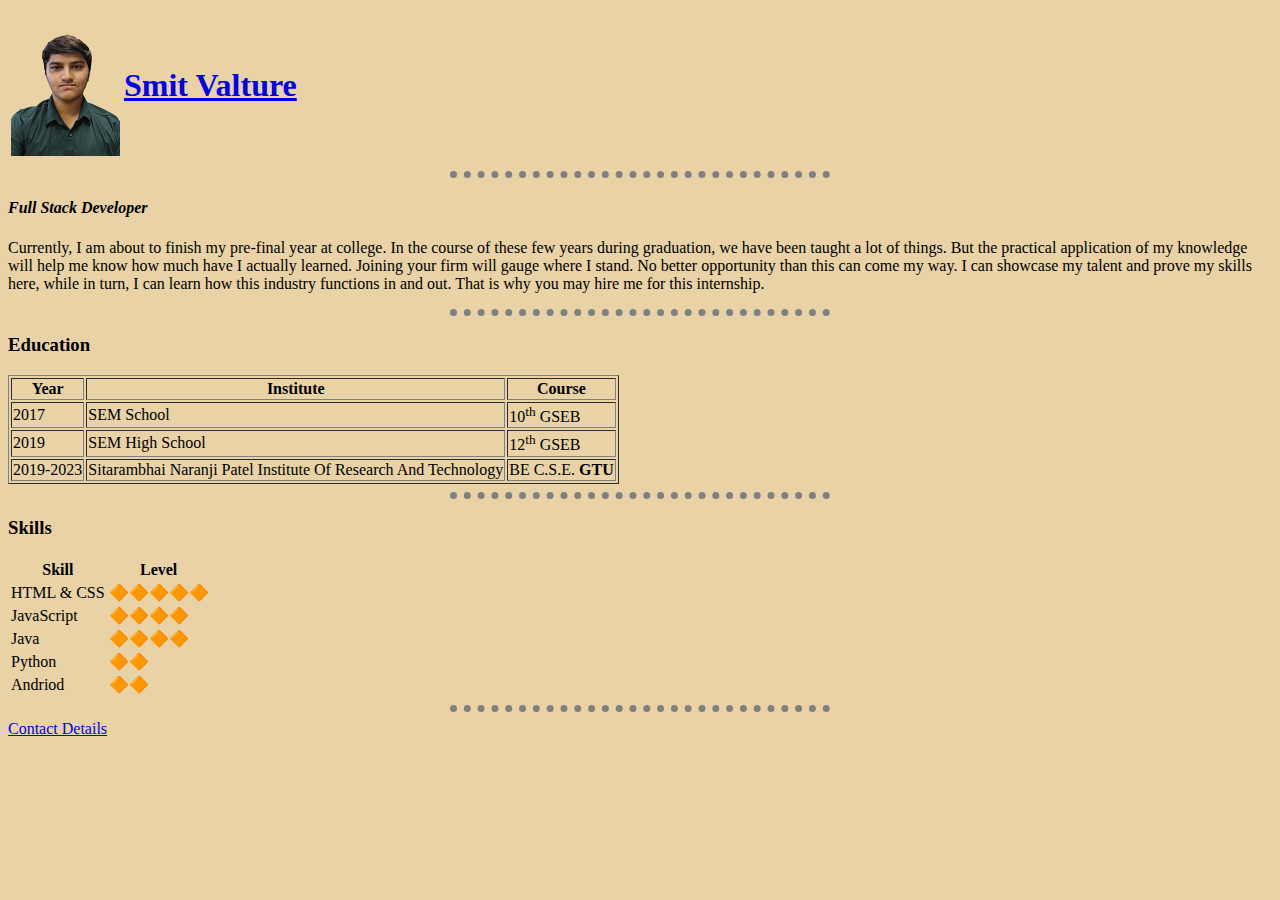
==== index.html @ 2a2075ff "Rename myprofile.html to index.html" ====
<!DOCTYPE html>
<html lang="en">

<head>
    <meta charset="UTF-8">
    <meta http-equiv="X-UA-Compatible" content="IE=edge">
    <meta name="viewport" content="width=device-width, initial-scale=1.0">
    <title>Smit Valture CV</title>
    <link rel="stylesheet" href="css/styles.css">

</head>

<body>
    <table>
        <tr>
            <td><img src="myDP.png" alt="my Profile picture"></td>
            <td><h1><a href="myCV.pdf">Smit Valture</a></h1></td>
        </tr>
    </table>
    
    <hr>

    <h4><em>Full Stack Developer</em></h4>
    <p>Currently, I am about to finish my pre-final year at college. In the course of these few years during graduation,
        we have been taught a lot of things. But the practical application of my knowledge will help me know how
        much have I actually learned. Joining your firm will gauge where I stand. No better opportunity than this can
        come my way. I can showcase my talent and prove my skills here, while in turn, I can learn how this industry
        functions in and out. That is why you may hire me for this internship.
    </p>


    <hr>

    <h3>Education</h3>
    <table border="1">
        <thead>
            <tr>
                <th>Year</th>
                <th>Institute</th>
                <th>Course</th>
            </tr>
        </thead>
        <tbody>
            <!-- <tr>
                <th>Year</th>
                <th>Institute</th>
                <th>Course</th>
            </tr> -->
            <tr>
                <td>2017</td>
                <td>SEM School</td>
                <td>10<sup>th</sup> GSEB</td>
            </tr>
            <tr>
                <td>2019</td>
                <td>SEM High School</td>
                <td>12<sup>th</sup> GSEB</td>
            </tr>
            <tr>
                <td>2019-2023</td>
                <td>Sitarambhai Naranji Patel Institute Of Research And Technology</td>
                <td>BE C.S.E. <b>GTU</b></td>
            </tr>
        </tbody>
    </table>

    <hr>


    <h3>Skills</h3>
    <!-- <ul>
        <li>Java</li>
        <li>JavaScript</li>
        <li>Andriod</li>
        <li>HTML & CSS</li>
        <li>Python</li>
    </ul> -->

    <table>
        <thead>
            <tr>
                <th>Skill</th>
                <th>Level</th>
            </tr>
        </thead>
        <tbody>
            <tr>
                <td>HTML & CSS</td>
                <td>🔶🔶🔶🔶🔶</td>
            </tr>
            <tr>
                <td>JavaScript</td>
                <td>🔶🔶🔶🔶</td>
            </tr>
            <tr>
                <td>Java</td>
                <td>🔶🔶🔶🔶</td>
            </tr>
            <tr>
                <td>Python</td>
                <td>🔶🔶</td>
            </tr>
            <tr>
                <td>Andriod</td>
                <td>🔶🔶</td>
            </tr>
        </tbody>
    </table>

    <hr>


    <div>
        <a href="contact.html" target="_blank">Contact Details</a>
    </div>



</body>

</html>
---- css/styles.css ----
body{
    background-color: #E8D2A6;
}

hr{
    border-style: none;
    border-top-style: dotted;
    border-color: grey;
    border-width: 7px;
    width: 30%;
}
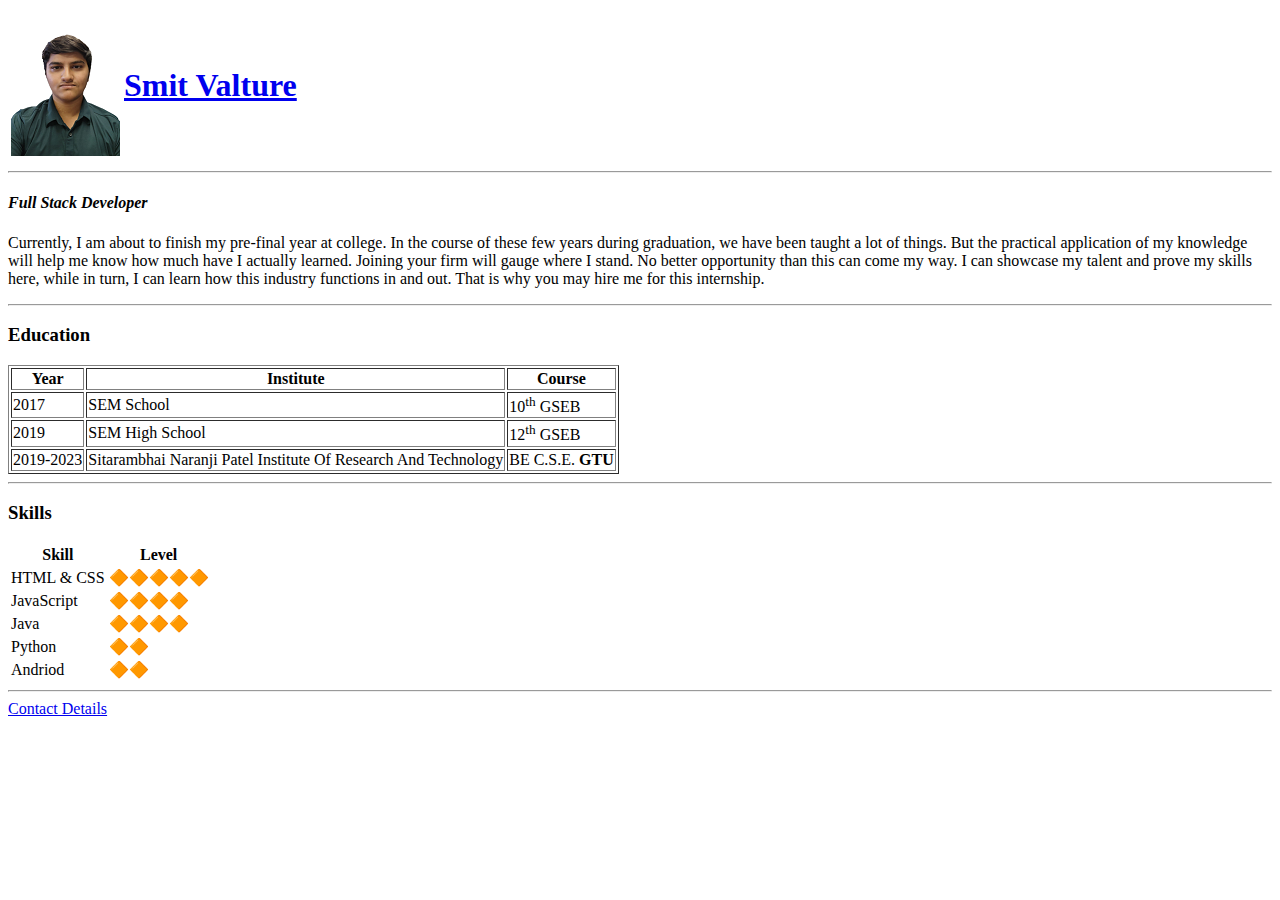
==== commit e671c629: "Update index.html" ====
--- a/index.html
+++ b/index.html
@@ -13,7 +13,7 @@
 <body>
     <table>
         <tr>
-            <td><img src="myDP.png" alt="my Profile picture"></td>
+            <td><img src="images/myDP.png" alt="my Profile picture"></td>
             <td><h1><a href="myCV.pdf">Smit Valture</a></h1></td>
         </tr>
     </table>
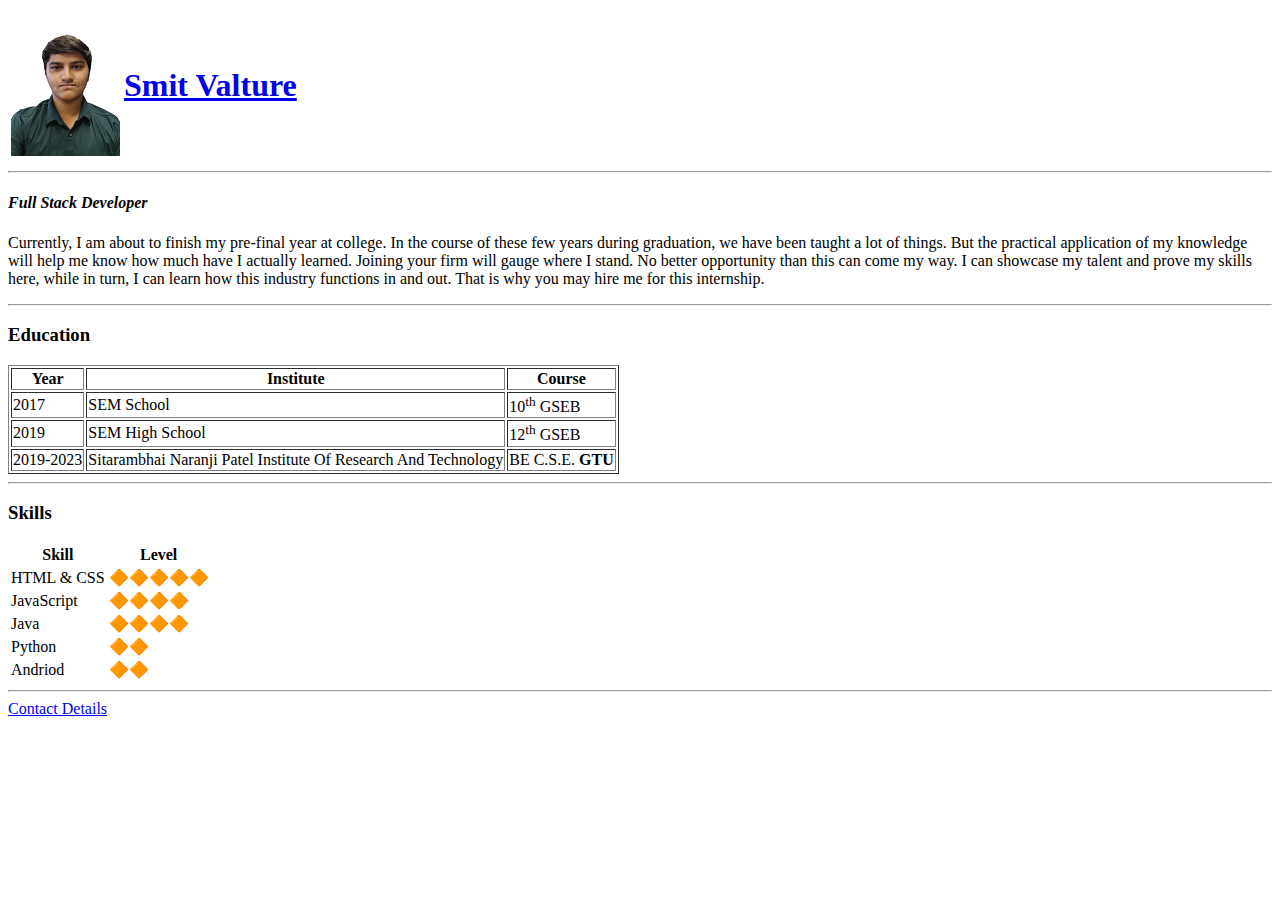
==== commit 44a6dbf8: "Update index.html" ====
--- a/index.html
+++ b/index.html
@@ -14,7 +14,7 @@
     <table>
         <tr>
             <td><img src="images/myDP.png" alt="my Profile picture"></td>
-            <td><h1><a href="myCV.pdf">Smit Valture</a></h1></td>
+            <td><h1><a href="doc/myCV.pdf">Smit Valture</a></h1></td>
         </tr>
     </table>
     
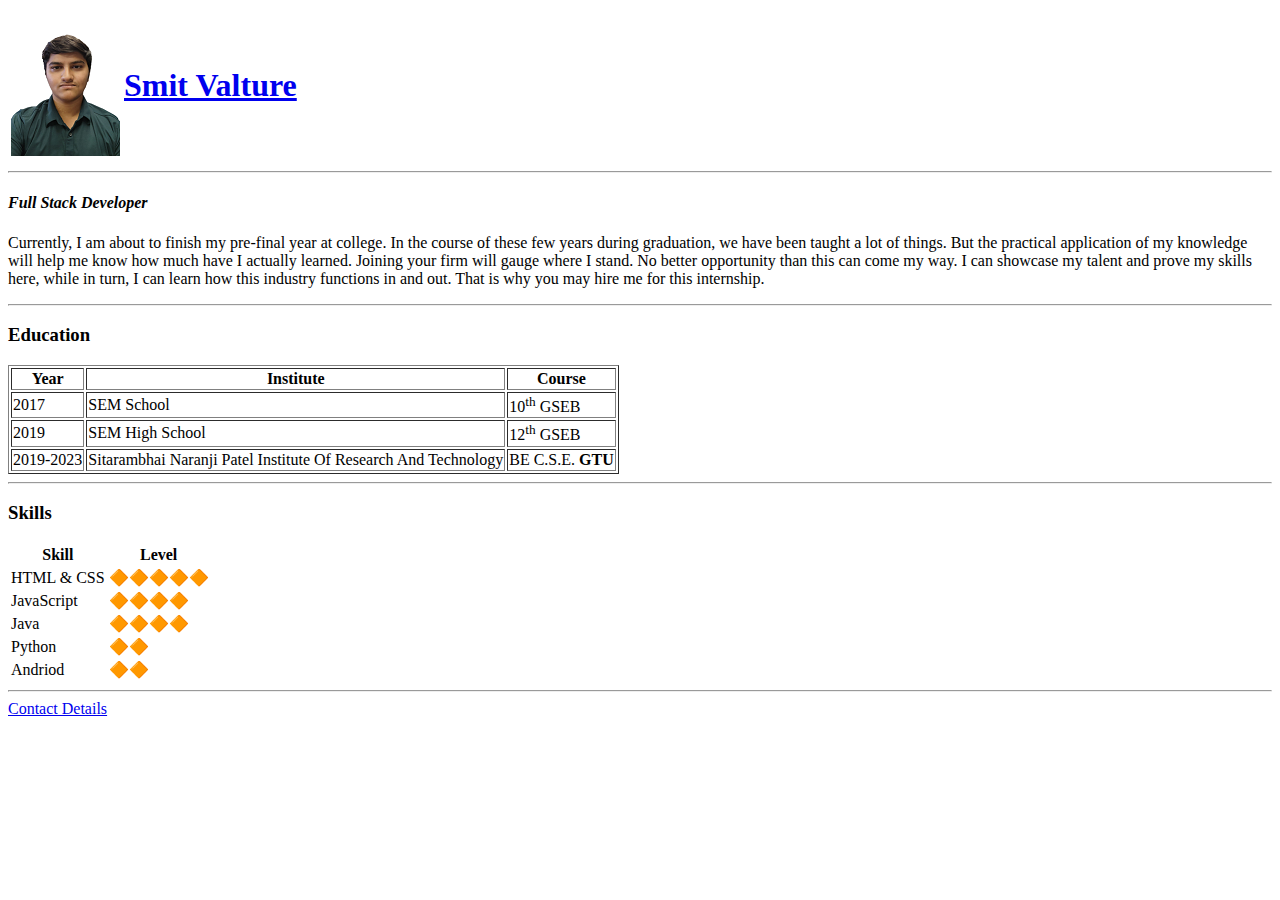
==== commit 42a4154c: "Update index.html" ====
--- a/index.html
+++ b/index.html
@@ -14,7 +14,7 @@
     <table>
         <tr>
             <td><img src="images/myDP.png" alt="my Profile picture"></td>
-            <td><h1><a href="doc/myCV.pdf">Smit Valture</a></h1></td>
+            <td><h1><a href="doc/myCV.pdf" target="_blank">Smit Valture</a></h1></td>
         </tr>
     </table>
     
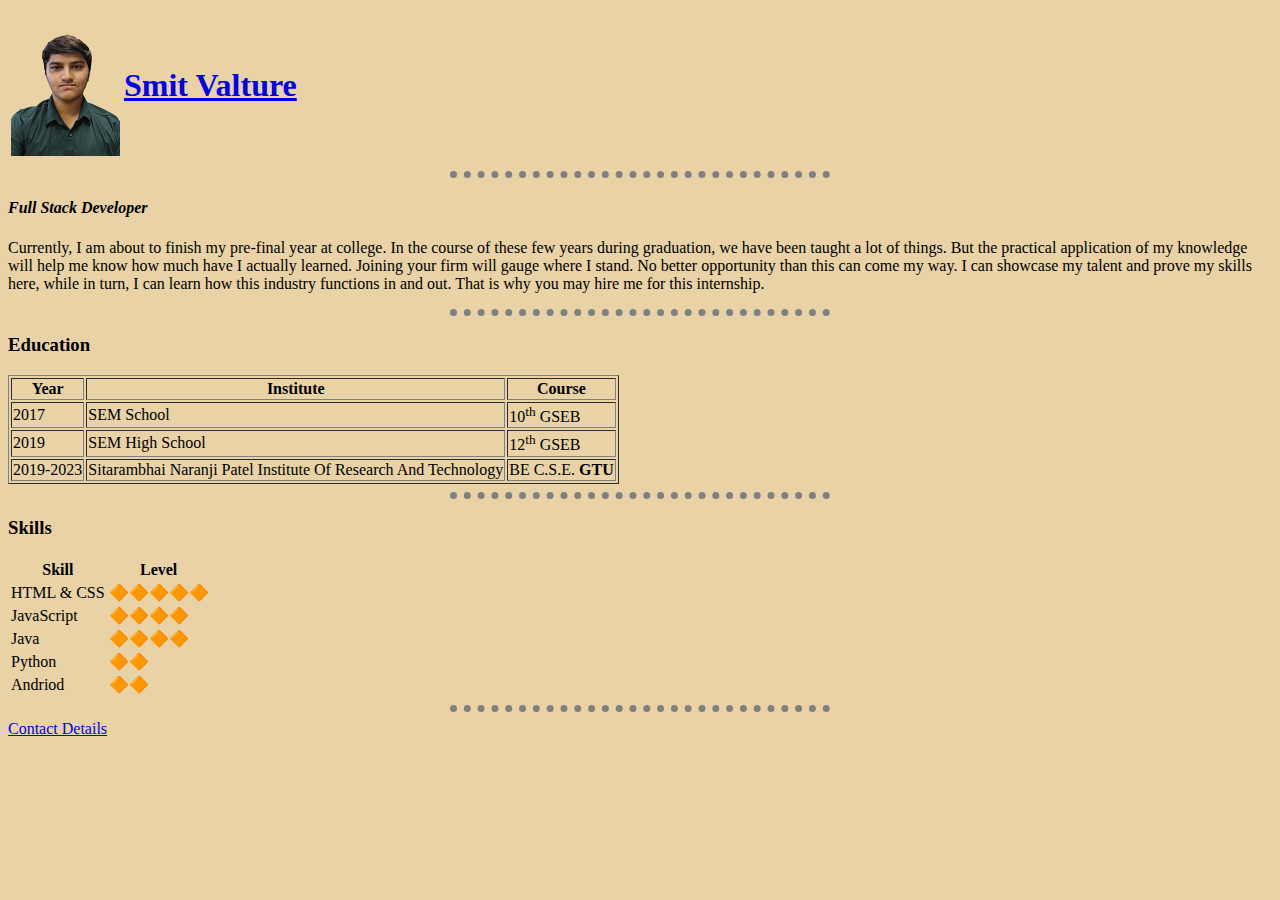
==== commit 3bcaabc3: "Update index.html" ====
--- a/index.html
+++ b/index.html
@@ -6,7 +6,7 @@
     <meta http-equiv="X-UA-Compatible" content="IE=edge">
     <meta name="viewport" content="width=device-width, initial-scale=1.0">
     <title>Smit Valture CV</title>
-    <link rel="stylesheet" href="css/styles.css">
+    <link rel="stylesheet" href="styles.css">
 
 </head>
 
--- a/styles.css
+++ b/styles.css
@@ -0,0 +1,11 @@
+body{
+    background-color: #E8D2A6;
+}
+
+hr{
+    border-style: none;
+    border-top-style: dotted;
+    border-color: grey;
+    border-width: 7px;
+    width: 30%;
+}